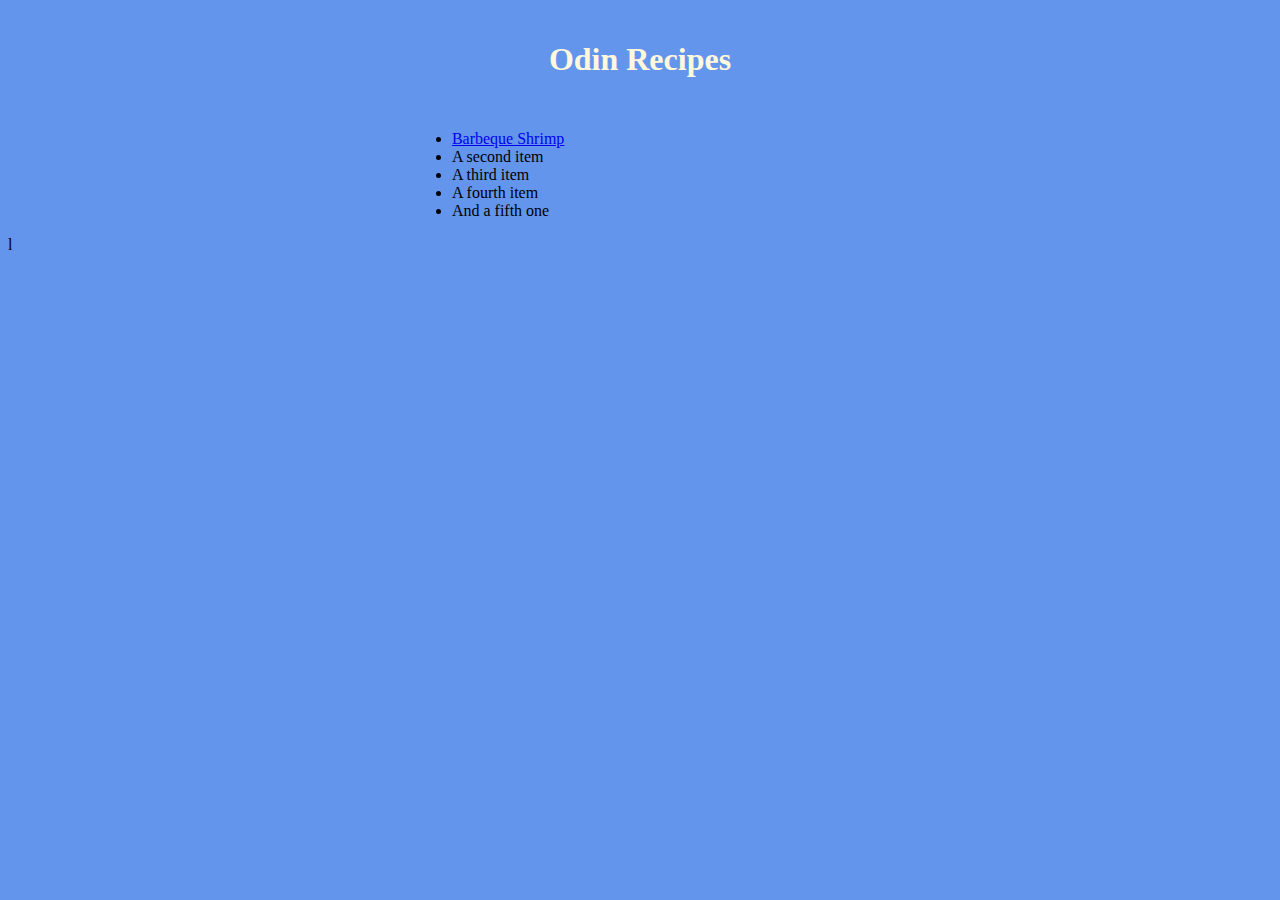
==== index.html @ 573891a0 "nadded styes and bbq page" ====
<!DOCTYPE html>
<html lang="en">
<head>
    <meta charset="UTF-8">
    <meta http-equiv="X-UA-Compatible" content="IE=edge">
    <meta name="viewport" content="width=device-width, initial-scale=1.0">
    <title>Odin Recipes</title>


    <link href="https://cdn.jsdelivr.net/npm/bootstrap@5.1.3/dist/css/bootstrap.min.css" rel="stylesheet" integrity="sha384-1BmE4kWBq78iYhFldvKuhfTAU6auU8tT94WrHftjDbrCEXSU1oBoqyl2QvZ6jIW3" crossorigin="anonymous">

    <link rel="stylesheet" href="styles.css">

</head>
<body>

    <h1>Odin Recipes</h1>

        

<ul class="list-group">
    <li class="list-group-item"> <a href="bbq.html">Barbeque Shrimp </a></li>
    <li class="list-group-item">A second item</li>
    <li class="list-group-item">A third item</li>
    <li class="list-group-item">A fourth item</li>
    <li class="list-group-item">And a fifth one</li>
  </ul>



    








<script src="https://cdn.jsdelivr.net/npm/bootstrap@5.1.3/dist/js/bootstrap.bundle.min.js" integrity="sha384-ka7Sk0Gln4gmtz2MlQnikT1wXgYsOg+OMhuP+IlRH9sENBO0LRn5q+8nbTov4+1p" crossorigin="anonymous"></script>


</body>
</html>l
---- styles.css ----
li {
    text-align: left;
    margin: auto 33% auto 33%;

    
}
h1 {
    text-align: center;
    color: cornsilk;
    padding-top: 20px;
    padding-bottom: 30px;
}

body {
    background-color: cornflowerblue;
}
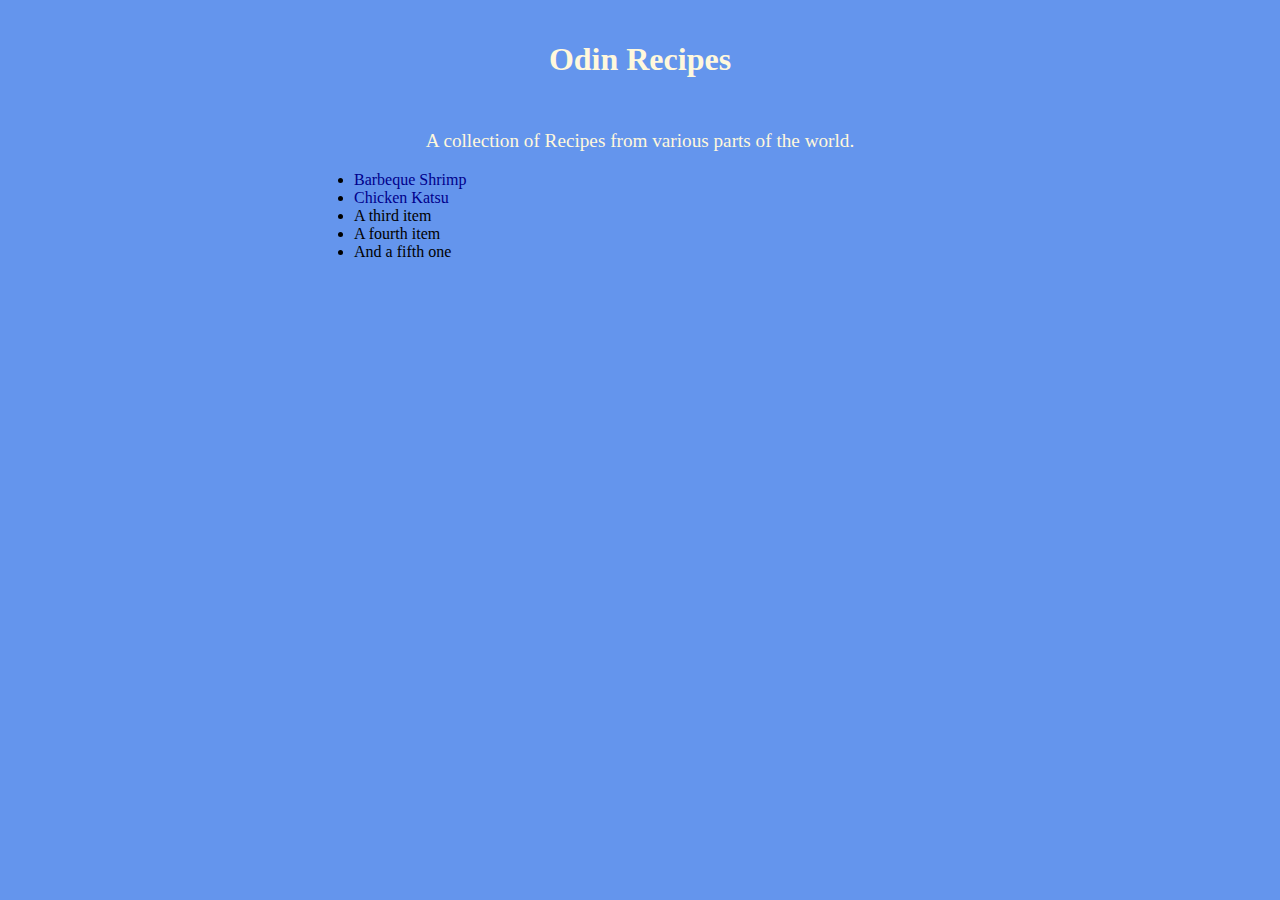
==== commit 8c6f454b: "added katsu page" ====
--- a/index.html
+++ b/index.html
@@ -1,5 +1,6 @@
 <!DOCTYPE html>
 <html lang="en">
+
 <head>
     <meta charset="UTF-8">
     <meta http-equiv="X-UA-Compatible" content="IE=edge">
@@ -7,28 +8,28 @@
     <title>Odin Recipes</title>
 
 
-    <link href="https://cdn.jsdelivr.net/npm/bootstrap@5.1.3/dist/css/bootstrap.min.css" rel="stylesheet" integrity="sha384-1BmE4kWBq78iYhFldvKuhfTAU6auU8tT94WrHftjDbrCEXSU1oBoqyl2QvZ6jIW3" crossorigin="anonymous">
+    <link href="https://cdn.jsdelivr.net/npm/bootstrap@5.1.3/dist/css/bootstrap.min.css" rel="stylesheet"
+        integrity="sha384-1BmE4kWBq78iYhFldvKuhfTAU6auU8tT94WrHftjDbrCEXSU1oBoqyl2QvZ6jIW3" crossorigin="anonymous">
 
     <link rel="stylesheet" href="styles.css">
 
 </head>
+
 <body>
 
     <h1>Odin Recipes</h1>
 
-        
-
-<ul class="list-group">
-    <li class="list-group-item"> <a href="bbq.html">Barbeque Shrimp </a></li>
-    <li class="list-group-item">A second item</li>
-    <li class="list-group-item">A third item</li>
-    <li class="list-group-item">A fourth item</li>
-    <li class="list-group-item">And a fifth one</li>
-  </ul>
+    <p>A collection of Recipes from various parts of the world.</p>
 
 
 
-    
+    <ul class="list-group">
+        <li class="list-group-item"> <a href="bbq.html">Barbeque Shrimp </a></li>
+        <li class="list-group-item"> <a href="katsu.html">Chicken Katsu </a></li>
+        <li class="list-group-item">A third item</li>
+        <li class="list-group-item">A fourth item</li>
+        <li class="list-group-item">And a fifth one</li>
+    </ul>
 
 
 
@@ -37,8 +38,15 @@
 
 
 
-<script src="https://cdn.jsdelivr.net/npm/bootstrap@5.1.3/dist/js/bootstrap.bundle.min.js" integrity="sha384-ka7Sk0Gln4gmtz2MlQnikT1wXgYsOg+OMhuP+IlRH9sENBO0LRn5q+8nbTov4+1p" crossorigin="anonymous"></script>
+
+
+
+
+    <script src="https://cdn.jsdelivr.net/npm/bootstrap@5.1.3/dist/js/bootstrap.bundle.min.js"
+        integrity="sha384-ka7Sk0Gln4gmtz2MlQnikT1wXgYsOg+OMhuP+IlRH9sENBO0LRn5q+8nbTov4+1p"
+        crossorigin="anonymous"></script>
 
 
 </body>
-</html>l+
+</html>--- a/styles.css
+++ b/styles.css
@@ -1,9 +1,13 @@
 li {
     text-align: left;
-    margin: auto 33% auto 33%;
+    margin: auto 25% auto 25%;
+   
+}
 
-    
+ul {
+    padding-bottom: 25px;
 }
+
 h1 {
     text-align: center;
     color: cornsilk;
@@ -13,4 +17,32 @@
 
 body {
     background-color: cornflowerblue;
+}
+
+img {
+    max-width: 33%;
+    margin: auto 33% auto 33%;
+    height: auto;
+    padding-bottom: 30px;
+}
+
+.navigation {
+    background-color: cyan;
+    text-align: center;
+    font-size: 1rem;
+    color: cornsilk;
+}
+
+a {
+    color: darkblue;
+    text-decoration: none;
+}
+a:hover {
+    color: cornflowerblue;
+}
+
+p {
+    color: cornsilk;
+    font-size: 1.2rem;
+    text-align: center;
 }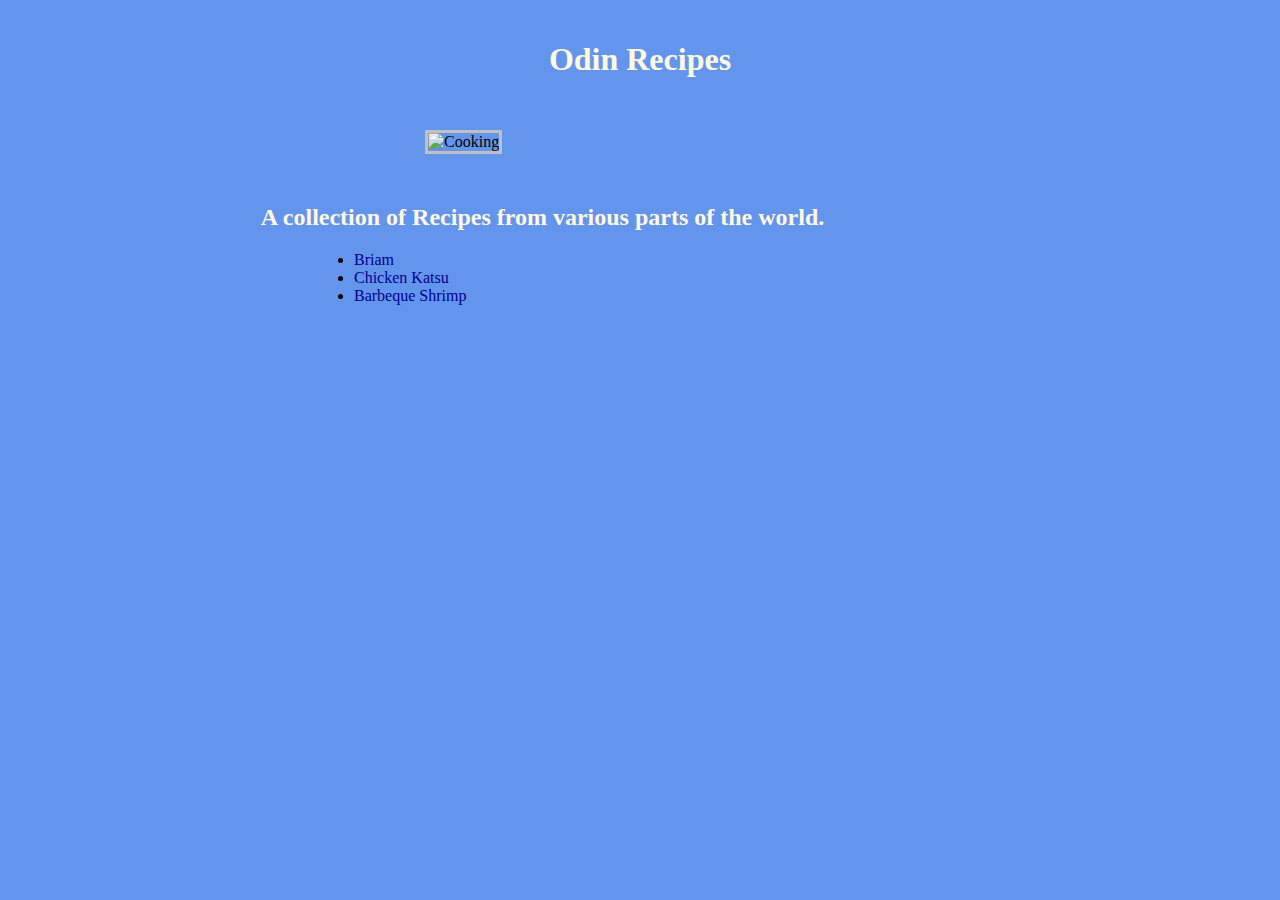
==== commit 7e24d092: "added briam page" ====
--- a/index.html
+++ b/index.html
@@ -19,16 +19,17 @@
 
     <h1>Odin Recipes</h1>
 
-    <p>A collection of Recipes from various parts of the world.</p>
+    <img src="https://cdn.vox-cdn.com/thumbor/M223kCurGxrvURmDnsw4f1I0l1U=/0x0:5500x3671/920x613/filters:focal(2310x1396:3190x2276):format(webp)/cdn.vox-cdn.com/uploads/chorus_image/image/66563372/GettyImages_849177432.0.jpg" alt="Cooking">
+
+    <h2>A collection of Recipes from various parts of the world.</h2>
 
 
 
     <ul class="list-group">
+        <li class="list-group-item"><a href="briam.html"> Briam </a> </li>
+        <li class="list-group-item"> <a href="katsu.html">Chicken Katsu </a></li>
         <li class="list-group-item"> <a href="bbq.html">Barbeque Shrimp </a></li>
-        <li class="list-group-item"> <a href="katsu.html">Chicken Katsu </a></li>
-        <li class="list-group-item">A third item</li>
-        <li class="list-group-item">A fourth item</li>
-        <li class="list-group-item">And a fifth one</li>
+
     </ul>
 
 
--- a/styles.css
+++ b/styles.css
@@ -21,9 +21,10 @@
 
 img {
     max-width: 33%;
-    margin: auto 33% auto 33%;
+    margin: auto 33% 30px 33%;
     height: auto;
-    padding-bottom: 30px;
+    border: silver 3px solid;
+
 }
 
 .navigation {
@@ -41,8 +42,8 @@
     color: cornflowerblue;
 }
 
-p {
+h2 {
     color: cornsilk;
-    font-size: 1.2rem;
-    text-align: center;
+    width: 80%;
+    margin-left: 20%;
 }